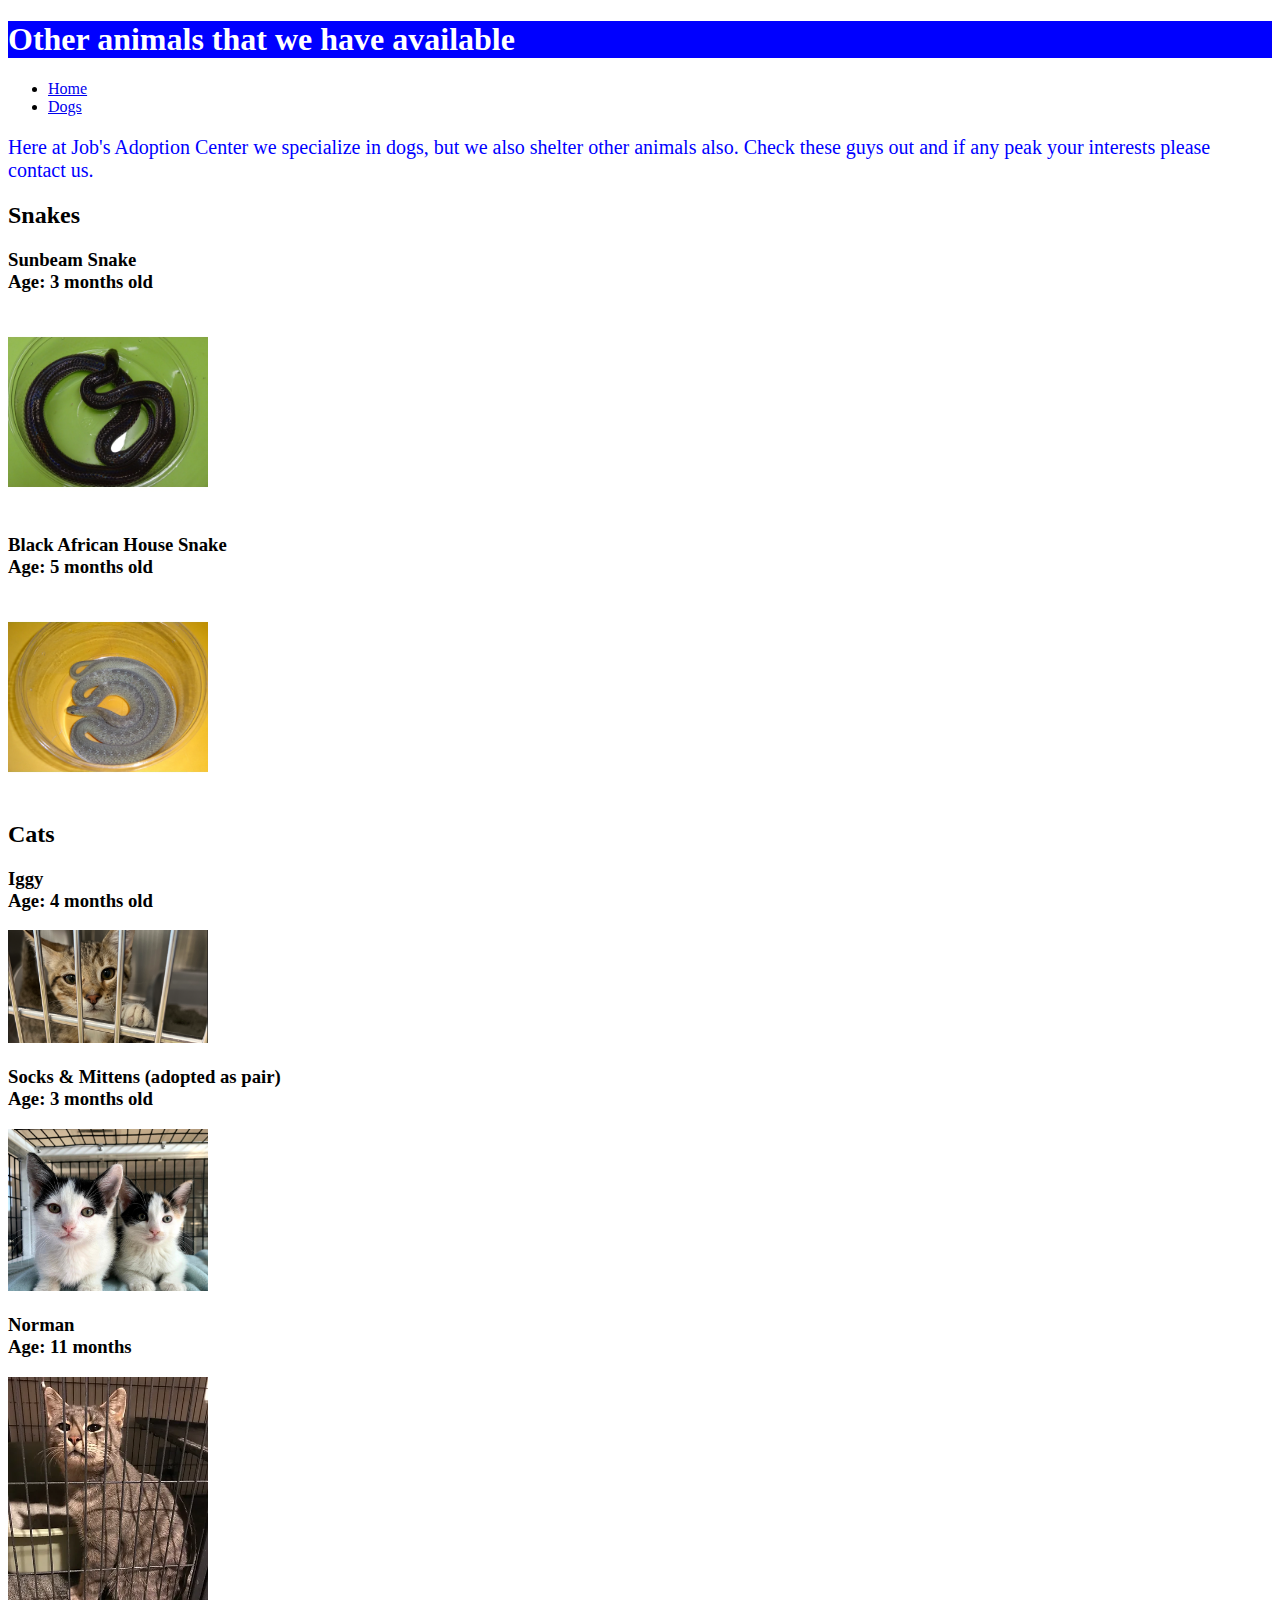
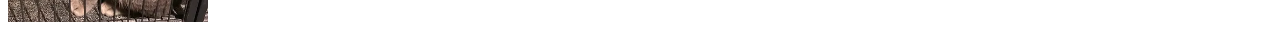
==== animals.html @ b747500f "created 3rd html page" ====
<!DOCTYPE html>
<html lang="en">
<head>
    <meta charset="UTF-8">
    <meta http-equiv="X-UA-Compatible" content="IE=edge">
    <meta name="viewport" content="width=device-width, initial-scale=1.0">
    <title>Animals</title>
    <link rel="stylesheet" type="text/css" href="style2.css" media="screen"/>
</head>
<body>
    <header><h1 class="title">Other animals that we have available</h1></header>
    <nav>
        <ul>
            <li><a href="index.html">Home</a></li>
            <li><a href="dogs.html">Dogs</a></li>
        </ul>
    </nav>
    <p class="p">Here at Job's Adoption Center we specialize in dogs, but we also shelter other animals also. Check these guys out and if any peak your interests please contact us.</p>
    <h2>Snakes</h2>
    <h3>Sunbeam Snake<br>Age: 3 months old</h3>
    <img src="images/snek.webp" alt="Black snake" width="200">
    <h3>Black African House Snake<br>Age: 5 months old</h3>
    <img src="images/snek2.webp" alt="Grey snake" width="200">
    <h2>Cats</h2>
    <h3>Iggy<br>Age: 4 months old</h3>
    <img src="images/cat.png" alt="Brown cat" width="200">
    <h3>Socks & Mittens (adopted as pair)<br>Age: 3 months old</h3>
    <img src="images/cat2.png" alt="Two black and white cats" width="200">
    <h3>Norman<br>Age: 11 months</h3>
    <img src="images/cat3.webp" alt="Grey cat" width="200">
</body>
</html>
---- style2.css ----
.title {
    color: white;
    background-color: blue;
}
.p {
    font-size: 20px;
    color:blue
}
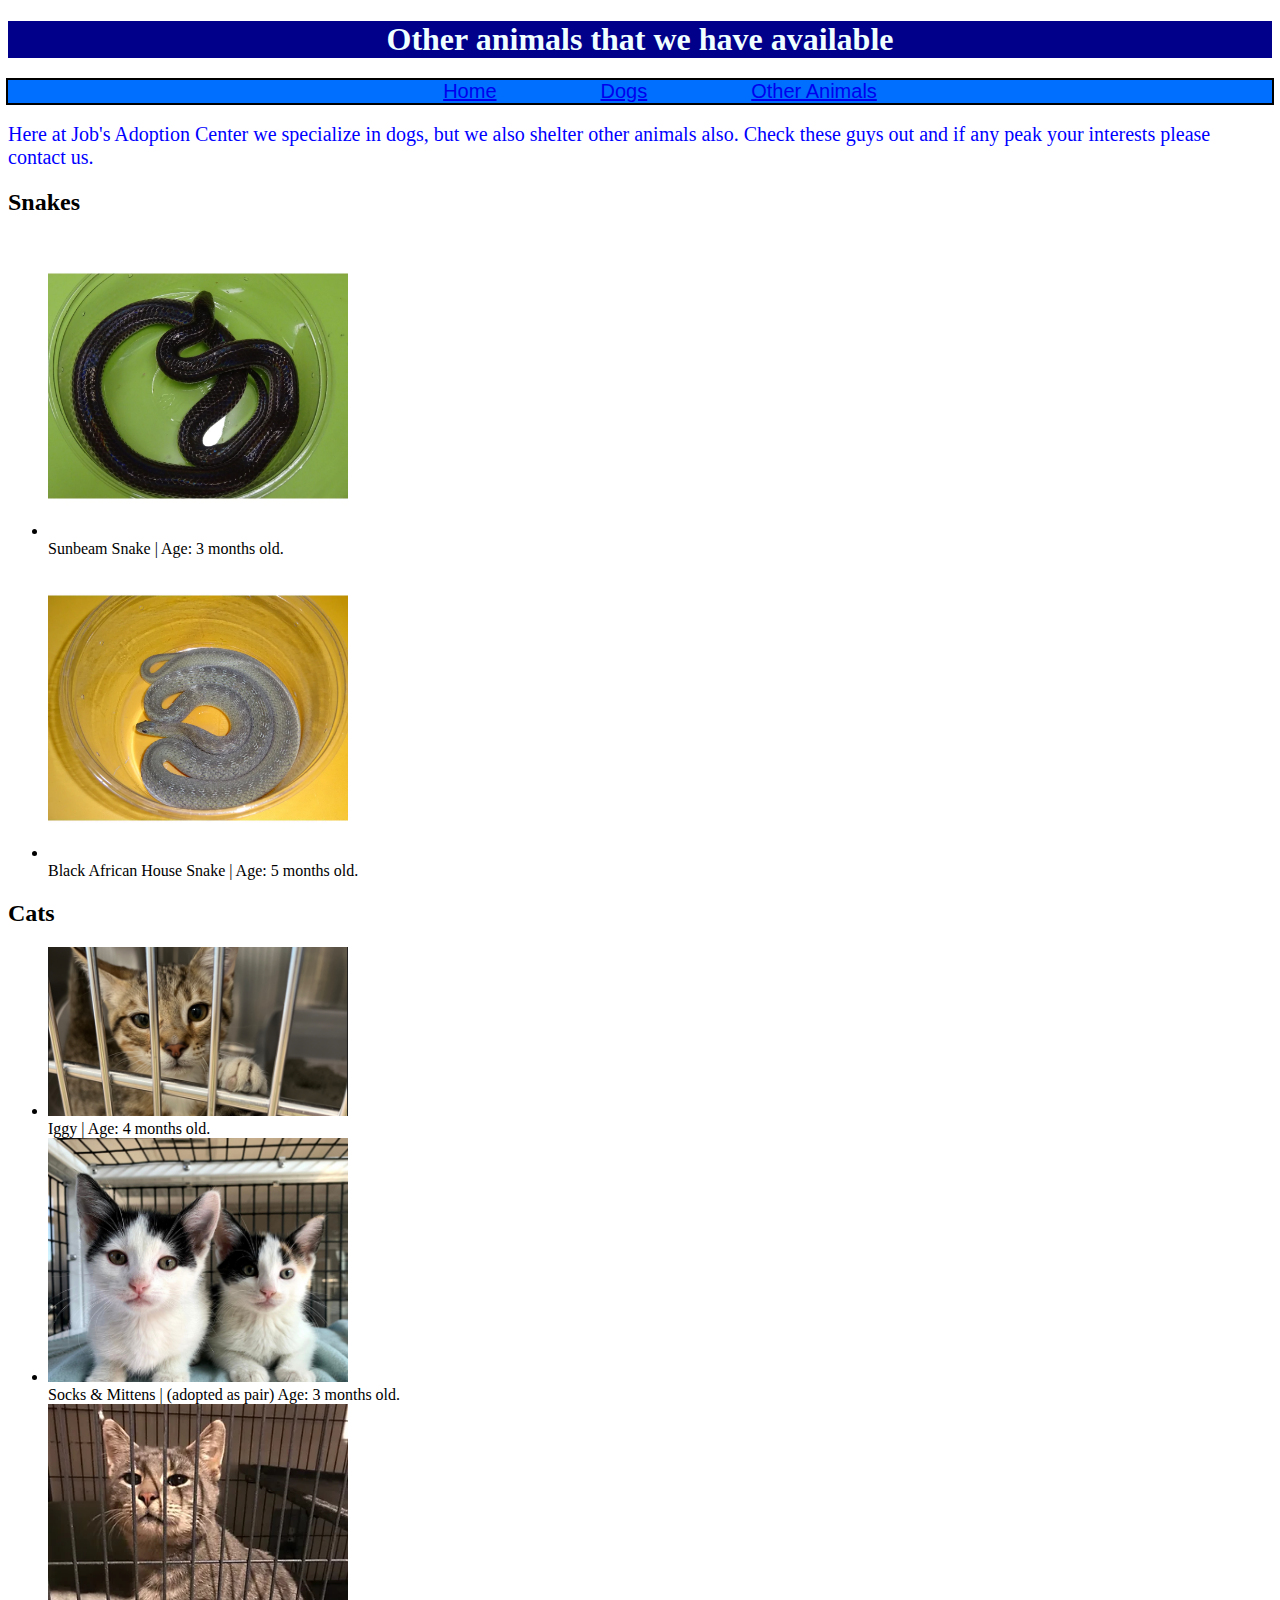
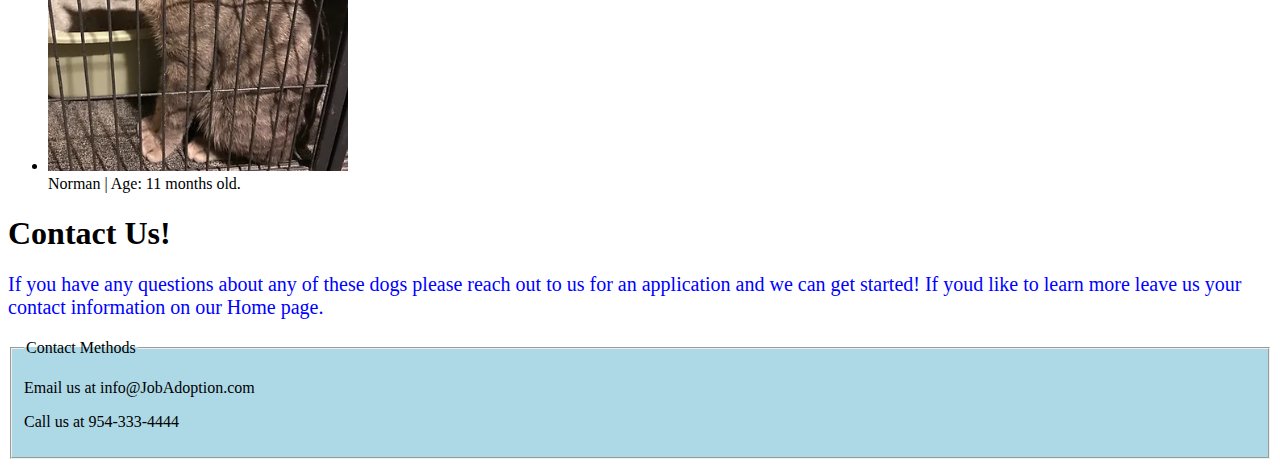
==== commit 9152c52c: "Added and fixed  CSS code" ====
--- a/animals.html
+++ b/animals.html
@@ -5,19 +5,20 @@
     <meta http-equiv="X-UA-Compatible" content="IE=edge">
     <meta name="viewport" content="width=device-width, initial-scale=1.0">
     <title>Animals</title>
-    <link rel="stylesheet" type="text/css" href="style2.css" media="screen"/>
+    <link rel="stylesheet" type="text/css" href="style.css" media="screen"/>
 </head>
 <body>
     <header><h1 class="title">Other animals that we have available</h1></header>
-    <nav>
+    <nav id="nav">
         <ul>
             <li><a href="index.html">Home</a></li>
             <li><a href="dogs.html">Dogs</a></li>
+            <li><a href="animals.html">Other Animals</a></li>
         </ul>
     </nav>
     <p class="p">Here at Job's Adoption Center we specialize in dogs, but we also shelter other animals also. Check these guys out and if any peak your interests please contact us.</p>
     <h2>Snakes</h2>
-    <h3>Sunbeam Snake<br>Age: 3 months old</h3>
+    <!--<h3>Sunbeam Snake<br>Age: 3 months old</h3>
     <img src="images/snek.webp" alt="Black snake" width="200">
     <h3>Black African House Snake<br>Age: 5 months old</h3>
     <img src="images/snek2.webp" alt="Grey snake" width="200">
@@ -27,6 +28,28 @@
     <h3>Socks & Mittens (adopted as pair)<br>Age: 3 months old</h3>
     <img src="images/cat2.png" alt="Two black and white cats" width="200">
     <h3>Norman<br>Age: 11 months</h3>
-    <img src="images/cat3.webp" alt="Grey cat" width="200">
+    <img src="images/cat3.webp" alt="Grey cat" width="200">-->
+    <!--<div class="adopt">-->
+    <ul>
+        <li><img src="images/snek.webp" alt="Black snake" width="300"><br>Sunbeam Snake | Age: 3 months old.</li>
+        <li><img src="images/snek2.webp" alt="Grey snake" width="300"><br>Black African House Snake | Age: 5 months old.</li>
+    </ul>
+    <h2>Cats</h2>
+    <ul>
+        <li><img src="images/cat.png" alt="Brown cat" width="300"><br>Iggy | Age: 4 months old.</li>
+        <li><img src="images/cat2.png" alt="Two black and white cats" width="300"><br>Socks & Mittens | (adopted as pair) Age: 3 months old.</li>
+        <li><img src="images/cat3.webp" alt="Grey cat" width="300"><br>Norman | Age: 11 months old.</li>
+    </ul>
+    <h1>Contact Us!</h1>
+    <p class="p2">If you have any questions about any of these dogs please reach out to us for an application and we can get started! If youd like to learn more leave us your contact information on our Home page.</p>
+    <div class="form">
+    <form>
+        <fieldset>
+            <legend>Contact Methods</legend>
+            <p>Email us at info@JobAdoption.com</p>
+            <p>Call us at 954-333-4444</p>
+        </fieldset>
+    </form>
+    </div>
 </body>
 </html>--- a/style.css
+++ b/style.css
@@ -0,0 +1,45 @@
+.p1 {
+    color: blue;
+    font-size: 20px;
+}
+.title {
+    text-align: center;
+    background-color: darkblue;
+    color: azure;
+    font-family: cursive;
+}
+.p2 {
+    color: blue;
+    font-size: 20px;
+}
+#nav {
+    background-color: rgb(0, 110, 255);
+    list-style-type: none;
+    text-align: center; 
+    padding: 0;
+    margin: 0;
+    outline: 2px solid black;
+}
+#nav li {
+    display: inline;
+    font-size: 20px;
+    padding: 50px;
+    color: white;
+    font-family: Impact, 'Arial Narrow Bold', sans-serif;
+  }
+  .parent {
+    display: grid;  
+    grid-template-columns: 1fr 1fr 1fr;
+    column-gap: 5px;
+  }
+  .p {
+    color: blue;
+    font-size: 20px;
+  } 
+.dog1 img {
+    width: 100%;
+    height: auto;
+}
+.form fieldset {
+    background-color: lightblue;
+}
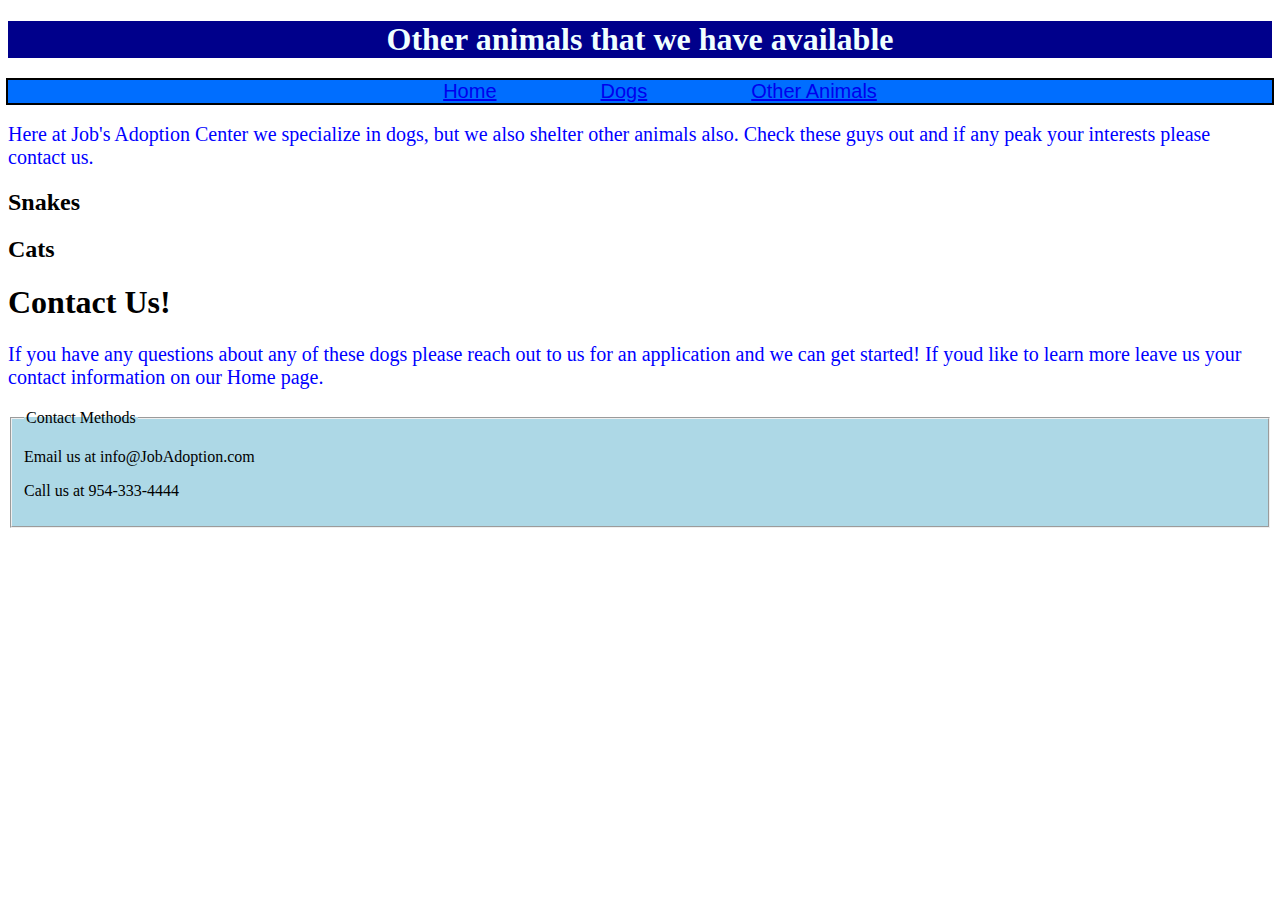
==== commit acc7f4de: "added dog gallery" ====
--- a/animals.html
+++ b/animals.html
@@ -1,55 +1,70 @@
 <!DOCTYPE html>
 <html lang="en">
-<head>
-    <meta charset="UTF-8">
-    <meta http-equiv="X-UA-Compatible" content="IE=edge">
-    <meta name="viewport" content="width=device-width, initial-scale=1.0">
+  <head>
+    <meta charset="UTF-8" />
+    <meta http-equiv="X-UA-Compatible" content="IE=edge" />
+    <meta name="viewport" content="width=device-width, initial-scale=1.0" />
     <title>Animals</title>
-    <link rel="stylesheet" type="text/css" href="style.css" media="screen"/>
-</head>
-<body>
+    <link rel="stylesheet" type="text/css" href="style.css" media="screen" />
+  </head>
+  <body>
     <header><h1 class="title">Other animals that we have available</h1></header>
     <nav id="nav">
-        <ul>
-            <li><a href="index.html">Home</a></li>
-            <li><a href="dogs.html">Dogs</a></li>
-            <li><a href="animals.html">Other Animals</a></li>
-        </ul>
+      <ul>
+        <li><a href="index.html">Home</a></li>
+        <li><a href="dogs.html">Dogs</a></li>
+        <li><a href="animals.html">Other Animals</a></li>
+      </ul>
     </nav>
-    <p class="p">Here at Job's Adoption Center we specialize in dogs, but we also shelter other animals also. Check these guys out and if any peak your interests please contact us.</p>
+    <p class="p">
+      Here at Job's Adoption Center we specialize in dogs, but we also shelter
+      other animals also. Check these guys out and if any peak your interests
+      please contact us.
+    </p>
     <h2>Snakes</h2>
-    <!--<h3>Sunbeam Snake<br>Age: 3 months old</h3>
-    <img src="images/snek.webp" alt="Black snake" width="200">
-    <h3>Black African House Snake<br>Age: 5 months old</h3>
-    <img src="images/snek2.webp" alt="Grey snake" width="200">
-    <h2>Cats</h2>
-    <h3>Iggy<br>Age: 4 months old</h3>
-    <img src="images/cat.png" alt="Brown cat" width="200">
-    <h3>Socks & Mittens (adopted as pair)<br>Age: 3 months old</h3>
-    <img src="images/cat2.png" alt="Two black and white cats" width="200">
-    <h3>Norman<br>Age: 11 months</h3>
-    <img src="images/cat3.webp" alt="Grey cat" width="200">-->
-    <!--<div class="adopt">-->
-    <ul>
-        <li><img src="images/snek.webp" alt="Black snake" width="300"><br>Sunbeam Snake | Age: 3 months old.</li>
-        <li><img src="images/snek2.webp" alt="Grey snake" width="300"><br>Black African House Snake | Age: 5 months old.</li>
+    <ul id="snakeList">
+      <!--<li>
+        <img src="images/snek.jpg" alt="Black snake" width="300" /><br />Sunbeam
+        Snake | Age: 3 months old.
+      </li>
+      <li>
+        <img src="images/snek2.jpg" alt="Grey snake" width="300" /><br />Black
+        African House Snake | Age: 5 months old.
+      </li>-->
     </ul>
     <h2>Cats</h2>
-    <ul>
-        <li><img src="images/cat.png" alt="Brown cat" width="300"><br>Iggy | Age: 4 months old.</li>
-        <li><img src="images/cat2.png" alt="Two black and white cats" width="300"><br>Socks & Mittens | (adopted as pair) Age: 3 months old.</li>
-        <li><img src="images/cat3.webp" alt="Grey cat" width="300"><br>Norman | Age: 11 months old.</li>
+    <ul id="catList">
+      <!--<li>
+        <img src="images/cat.jpg" alt="Brown cat" width="300" /><br />Iggy |
+        Age: 4 months old.
+      </li>
+      <li>
+        <img
+          src="images/cat2.jpg"
+          alt="Two black and white cats"
+          width="300"
+        /><br />Socks & Mittens | (adopted as pair) Age: 3 months old.
+      </li>
+      <li>
+        <img src="images/cat3.jpg" alt="Grey cat" width="300" /><br />Norman |
+        Age: 11 months old.
+      </li>-->
     </ul>
     <h1>Contact Us!</h1>
-    <p class="p2">If you have any questions about any of these dogs please reach out to us for an application and we can get started! If youd like to learn more leave us your contact information on our Home page.</p>
+    <p class="p2">
+      If you have any questions about any of these dogs please reach out to us
+      for an application and we can get started! If youd like to learn more
+      leave us your contact information on our Home page.
+    </p>
     <div class="form">
-    <form>
+      <form>
         <fieldset>
-            <legend>Contact Methods</legend>
-            <p>Email us at info@JobAdoption.com</p>
-            <p>Call us at 954-333-4444</p>
+          <legend>Contact Methods</legend>
+          <p>Email us at info@JobAdoption.com</p>
+          <p>Call us at 954-333-4444</p>
         </fieldset>
-    </form>
+      </form>
     </div>
-</body>
-</html>+    <script src="JavaScript/scripts.js"></script>
+  </body>
+</html>
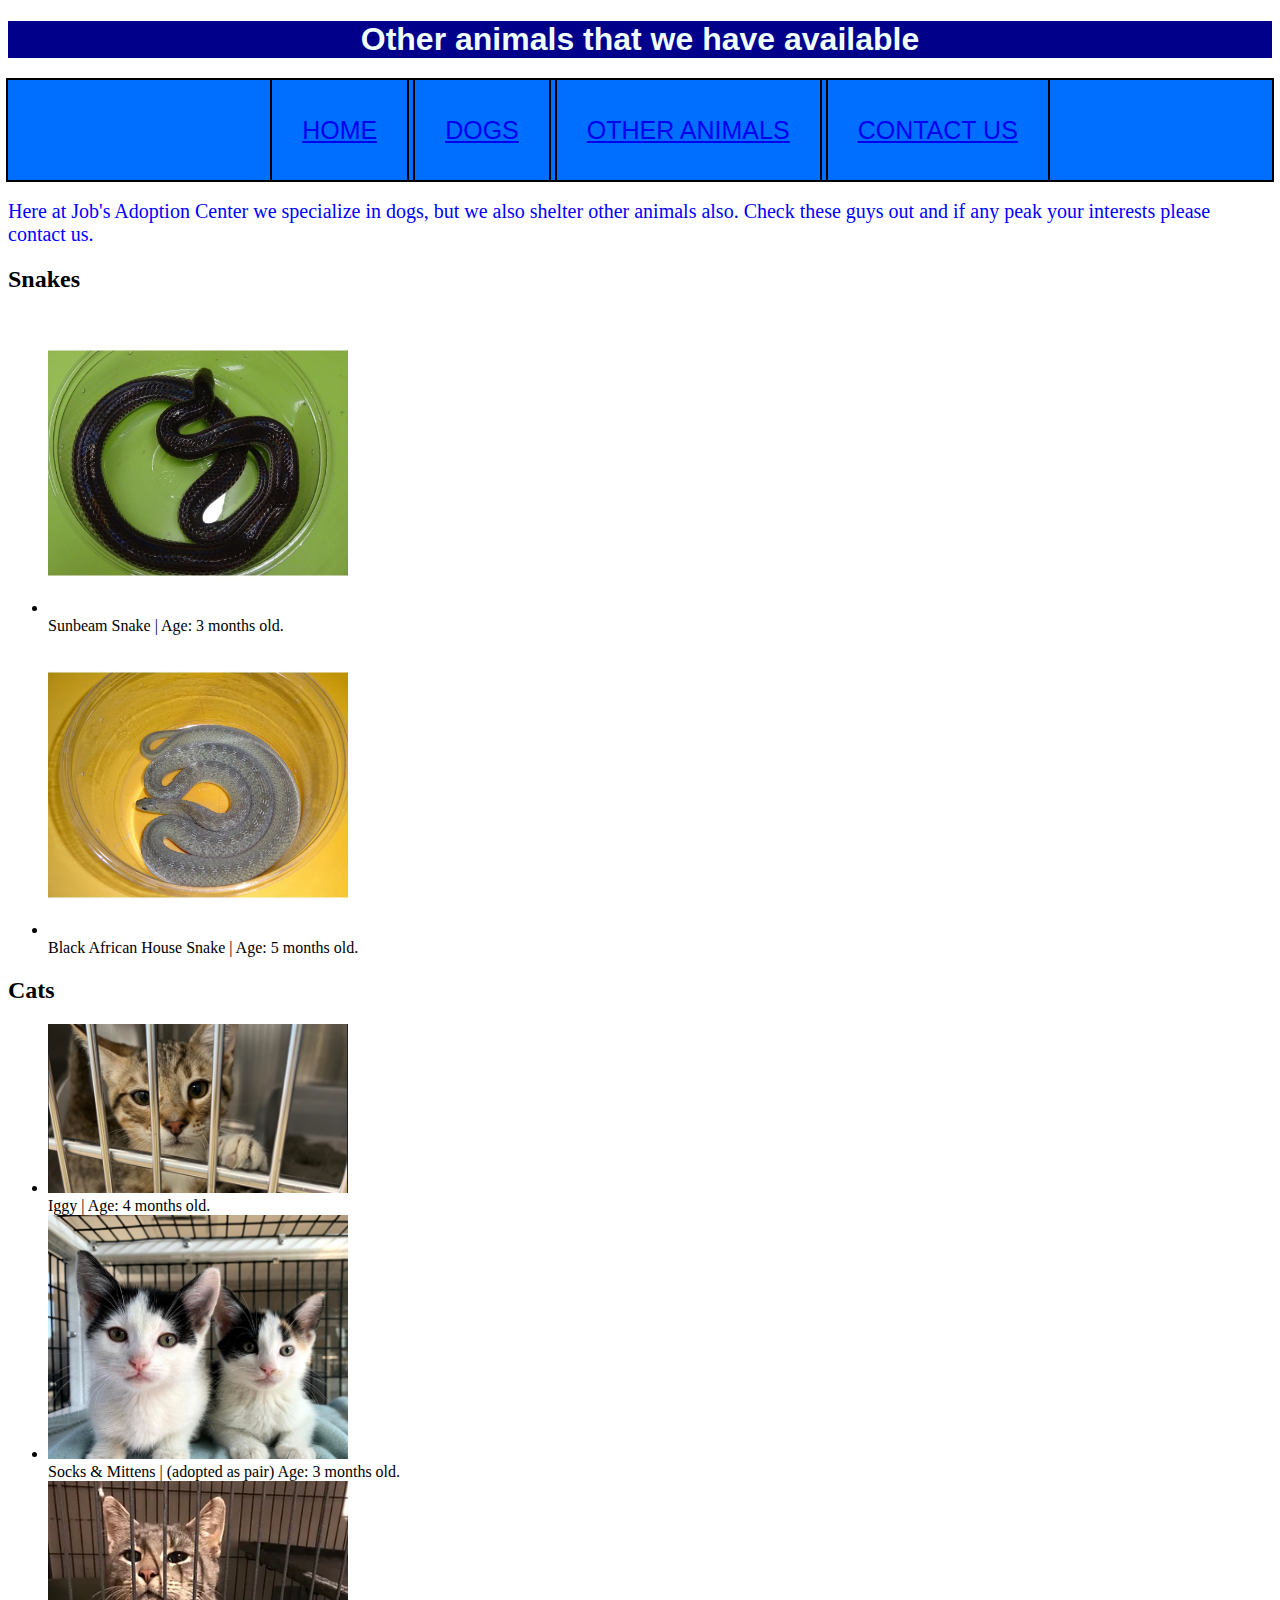
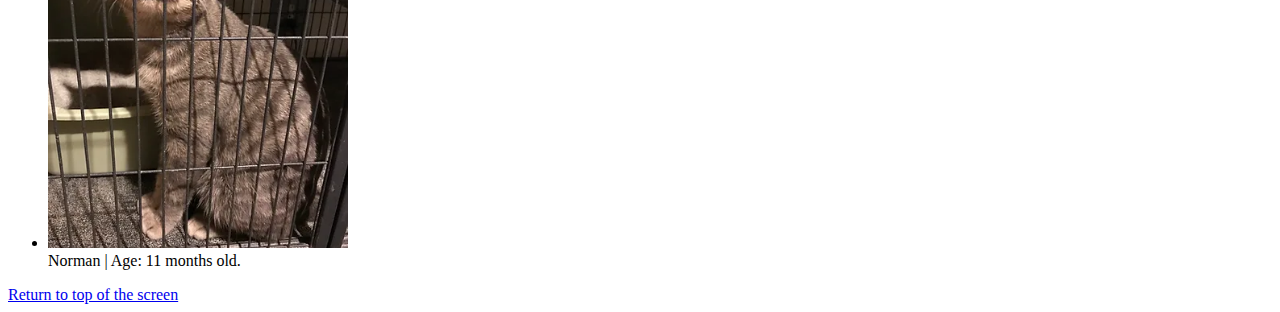
==== commit 28fa7712: "website overhaul & added drop down" ====
--- a/animals.html
+++ b/animals.html
@@ -11,9 +11,10 @@
     <header><h1 class="title">Other animals that we have available</h1></header>
     <nav id="nav">
       <ul>
-        <li><a href="index.html">Home</a></li>
-        <li><a href="dogs.html">Dogs</a></li>
-        <li><a href="animals.html">Other Animals</a></li>
+        <li><a class="home" href="index.html">Home</a></li>
+        <li><a class="dogs" href="dogs.html">Dogs</a></li>
+        <li class="active"><a class="animals" href="animals.html">Other Animals</a></li>
+        <li><a class="contact" href="contact.html">Contact Us</a></li>
       </ul>
     </nav>
     <p class="p">
@@ -22,20 +23,20 @@
       please contact us.
     </p>
     <h2>Snakes</h2>
-    <ul id="snakeList">
-      <!--<li>
-        <img src="images/snek.jpg" alt="Black snake" width="300" /><br />Sunbeam
+    <ul id="snekList">
+      <li>
+        <img src="images/snek1.jpg" alt="Black snake" width="300" /><br />Sunbeam
         Snake | Age: 3 months old.
       </li>
       <li>
         <img src="images/snek2.jpg" alt="Grey snake" width="300" /><br />Black
         African House Snake | Age: 5 months old.
-      </li>-->
+      </li>
     </ul>
     <h2>Cats</h2>
     <ul id="catList">
-      <!--<li>
-        <img src="images/cat.jpg" alt="Brown cat" width="300" /><br />Iggy |
+      <li>
+        <img src="images/cat1.jpg" alt="Brown cat" width="300" /><br />Iggy |
         Age: 4 months old.
       </li>
       <li>
@@ -48,23 +49,11 @@
       <li>
         <img src="images/cat3.jpg" alt="Grey cat" width="300" /><br />Norman |
         Age: 11 months old.
-      </li>-->
+      </li>
     </ul>
-    <h1>Contact Us!</h1>
-    <p class="p2">
-      If you have any questions about any of these dogs please reach out to us
-      for an application and we can get started! If youd like to learn more
-      leave us your contact information on our Home page.
-    </p>
-    <div class="form">
-      <form>
-        <fieldset>
-          <legend>Contact Methods</legend>
-          <p>Email us at info@JobAdoption.com</p>
-          <p>Call us at 954-333-4444</p>
-        </fieldset>
-      </form>
-    </div>
+    <footer>
+      <a href="#top">Return to top of the screen</a>
+    </footer>
     <script src="JavaScript/scripts.js"></script>
   </body>
 </html>
--- a/style.css
+++ b/style.css
@@ -1,12 +1,12 @@
 .p1 {
     color: blue;
-    font-size: 20px;
+    font-size: 1.5em;
 }
 .title {
     text-align: center;
     background-color: darkblue;
     color: azure;
-    font-family: cursive;
+    font-family: 'Lucida Sans', 'Lucida Sans Regular', 'Lucida Grande', 'Lucida Sans Unicode', Verdana, sans-serif;
 }
 .p2 {
     color: blue;
@@ -21,10 +21,15 @@
     outline: 2px solid black;
 }
 #nav li {
-    display: inline;
-    font-size: 20px;
-    padding: 50px;
-    color: white;
+    list-style-type: none;
+    display: inline-block;
+    padding-left: 30px;
+    padding-right: 30px;
+    border-left: 2px solid black;
+    border-right: 2px solid black;
+    line-height: 100px;
+    text-transform: uppercase;
+    font-size: 25px;
     font-family: Impact, 'Arial Narrow Bold', sans-serif;
   }
   .parent {
@@ -43,3 +48,67 @@
 .form fieldset {
     background-color: lightblue;
 }
+.form2 fieldset {
+    background-color: lightblue;
+    font-size: 3em;
+}
+.form2 input{
+    font-size: 0.5em;
+}
+.column {
+    position: relative;
+    margin-left: 10px;
+}
+.column:hover #photo {
+    width: 150px;
+    padding: 8px 15px;
+    visibility: visible;
+    opacity: 0.7;
+}
+.description p {
+    position:absolute;
+    bottom:150px;
+    left:100px;
+    visibility:hidden;
+    color:blue;
+    font-size: larger;
+    font-family: Impact, 'Arial Narrow Bold', sans-serif;
+}
+.column:hover p {
+    visibility: visible;
+    background-color: black;
+    width:100px;
+}
+.caption {
+    color:blue;
+    background-color: black;
+    width:auto;
+    font-size: 2em;
+}
+#boxinbox{
+    display: none;
+    position: absolute;
+    width: 500px;
+    height: 400px;
+    left: 500px;
+    top: 700px;
+    background-color: rgba(6, 6, 6, 0.9);
+    color: white;
+    padding: 20px 0px 0px 30px; 
+    font-size: 1.5em;
+}
+#infoHead {
+    text-transform: capitalize;
+    font-size: 1em;
+}
+#infoLink {
+    color: blue;
+    padding-left: 100px;
+    cursor: pointer;
+}
+.form {
+    font-size: 1.5em;
+}
+.textbox {
+    width:1000px;
+}